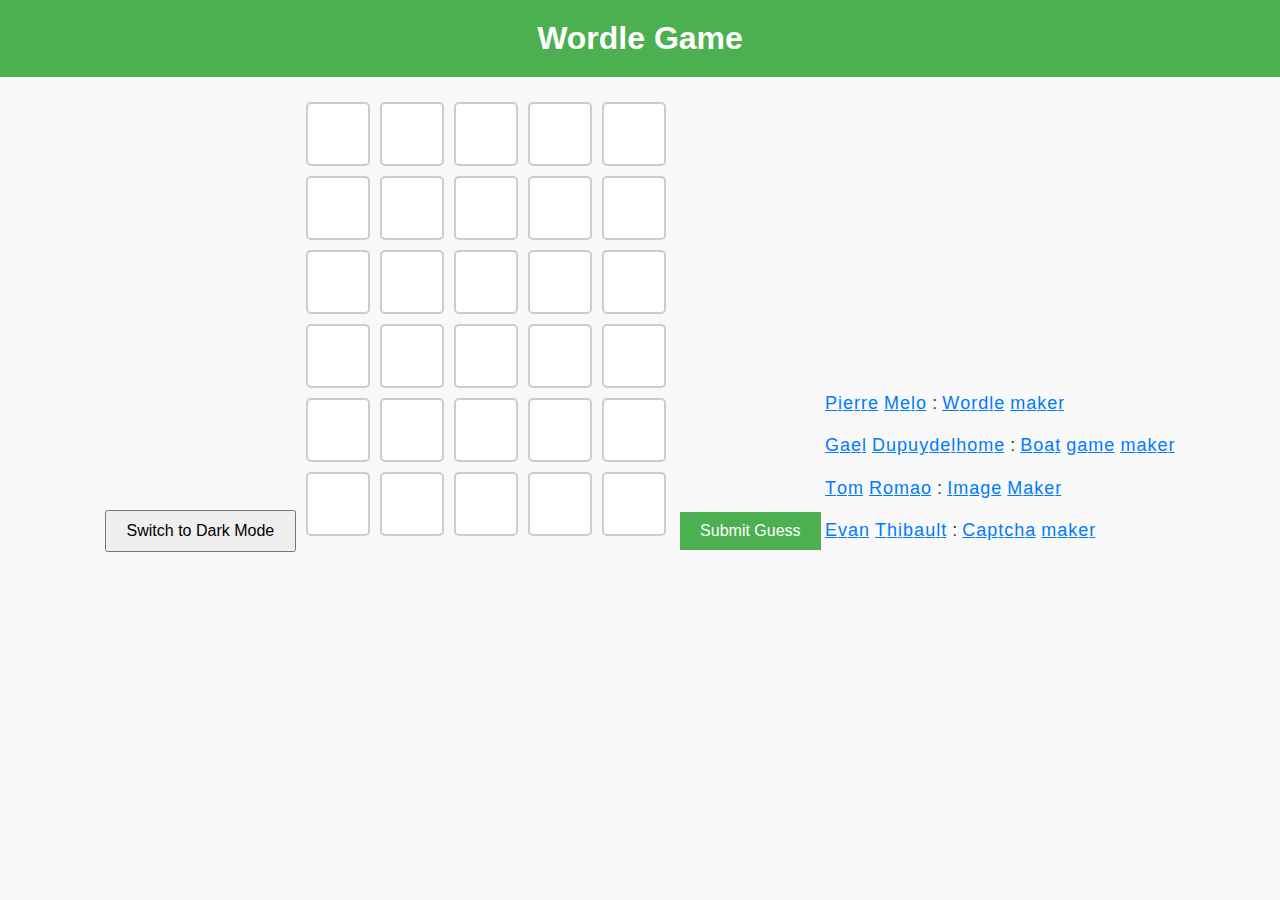
==== Credits/credits_wordle.html @ 49594df9 "Credits commit" ====
<!DOCTYPE html>
<html lang="en">
<head>
    <meta charset="UTF-8">
    <title>Wordle Game</title>
    <link rel="stylesheet" href="style.css">
</head>
<body>
    <h1>Wordle Game</h1>
    <button id="theme-toggle">Switch to Dark Mode</button>
    <div id="game"></div>
    <button id="submit-guess">Submit Guess</button>
    <div id="credits"></div>
    <script src="script.js"></script>
</body>
</html>
---- Credits/style.css ----
/* Base Styles */

body {
    font-family: 'Helvetica Neue', Arial, sans-serif;
    background-color: #f9f9f9;
    color: #333;
    margin: 0;
    padding: 0;
    text-align: center;
    transition: background-color 0.3s, color 0.3s;
}

h1 {
    background-color: #4CAF50;
    color: #fff;
    margin: 0;
    padding: 20px;
}

#game {
    display: inline-block;
    margin-top: 20px;
}

.row {
    display: flex;
    justify-content: center;
}

.tile {
    width: 60px;
    height: 60px;
    border: 2px solid #ccc;
    margin: 5px;
    font-size: 32px;
    text-transform: uppercase;
    text-align: center;
    line-height: 60px;
    border-radius: 5px;
    background-color: #fff;
    transition: background-color 0.3s, border-color 0.3s;
}

.correct {
    background-color: #6aaa64;
    border-color: #6aaa64;
    color: #fff;
}

.present {
    background-color: #c9b458;
    border-color: #c9b458;
    color: #fff;
}

.absent {
    background-color: #787c7e;
    border-color: #787c7e;
    color: #fff;
}

#credits {
    margin-top: 30px;
    display: inline-block;
    text-align: left;
    font-size: 18px;
    line-height: 1.8;
    max-width: 600px;
}

#credits .credit-line {
    margin-bottom: 10px;
}

#credits .letter {
    display: inline-block;
    color: #007bff;
    cursor: pointer;
    user-select: none;
    text-decoration: underline;
    margin-right: 1px;
    transition: color 0.3s, background-color 0.3s;
}

#credits .letter.correct {
    color: #fff;
    background-color: #6aaa64;
    border-radius: 3px;
    padding: 2px 4px;
    text-decoration: none;
}

#credits .letter.present {
    color: #fff;
    background-color: #c9b458;
    border-radius: 3px;
    padding: 2px 4px;
    text-decoration: none;
}

#credits .letter.absent {
    color: #fff;
    background-color: #787c7e;
    border-radius: 3px;
    padding: 2px 4px;
    text-decoration: none;
}

button {
    margin-top: 20px;
    padding: 10px 20px;
    font-size: 16px;
    cursor: pointer;
}

/* Style for the submit button */
#submit-guess {
    background-color: #4CAF50;
    color: white;
    border: none;
    margin-left: 5px;
}

#submit-guess:hover {
    background-color: #45a049;
}

/* Dark Mode Styles */

body.dark-mode {
    background-color: #121213;
    color: #d7dadc;
}

body.dark-mode h1 {
    background-color: #202124;
}

body.dark-mode .tile {
    background-color: #3a3a3c;
    border-color: #3a3a3c;
    color: #d7dadc;
}

body.dark-mode #credits .letter {
    color: #8ab4f8;
}

body.dark-mode #submit-guess {
    background-color: #5f6368;
}

body.dark-mode #submit-guess:hover {
    background-color: #7c7f83;
}
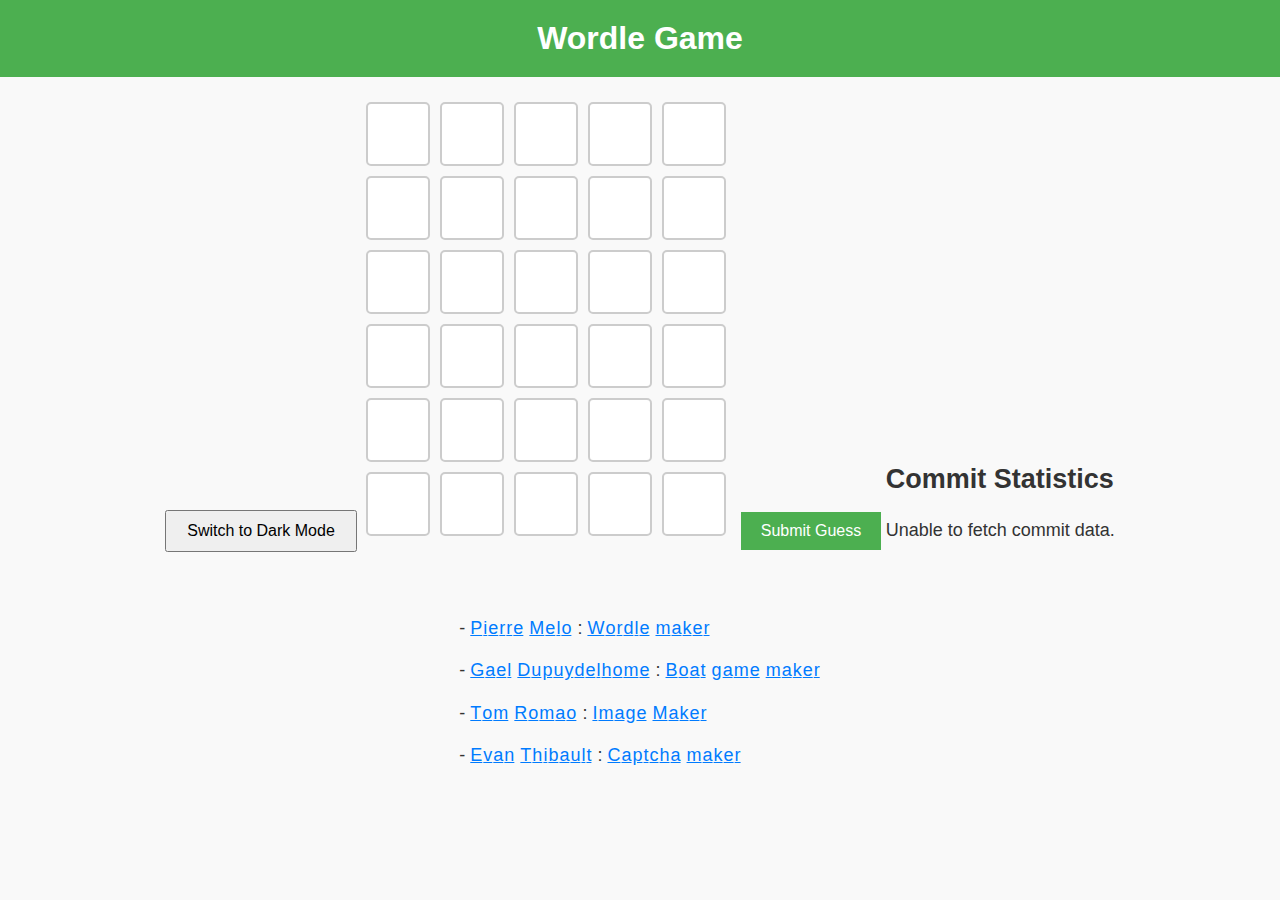
==== commit ef161546: "Cleanup + Credits commit" ====
--- a/Credits/credits_wordle.html
+++ b/Credits/credits_wordle.html
@@ -10,6 +10,7 @@
     <button id="theme-toggle">Switch to Dark Mode</button>
     <div id="game"></div>
     <button id="submit-guess">Submit Guess</button>
+    <div id="stats-board"></div> <!-- Commit Statistics Board -->
     <div id="credits"></div>
     <script src="script.js"></script>
 </body>
--- a/Credits/style.css
+++ b/Credits/style.css
@@ -125,6 +125,30 @@
     background-color: #45a049;
 }
 
+/* Styles for the stats board */
+#stats-board {
+    margin-top: 20px;
+    margin-bottom: 20px;
+    display: inline-block;
+    text-align: left;
+    font-size: 18px;
+    line-height: 1.5;
+    max-width: 600px;
+}
+
+#stats-board h2 {
+    margin-bottom: 10px;
+}
+
+#stats-board ul {
+    list-style-type: none;
+    padding: 0;
+}
+
+#stats-board li {
+    margin-bottom: 5px;
+}
+
 /* Dark Mode Styles */
 
 body.dark-mode {
@@ -152,4 +176,8 @@
 
 body.dark-mode #submit-guess:hover {
     background-color: #7c7f83;
+}
+
+body.dark-mode #stats-board {
+    color: #d7dadc;
 }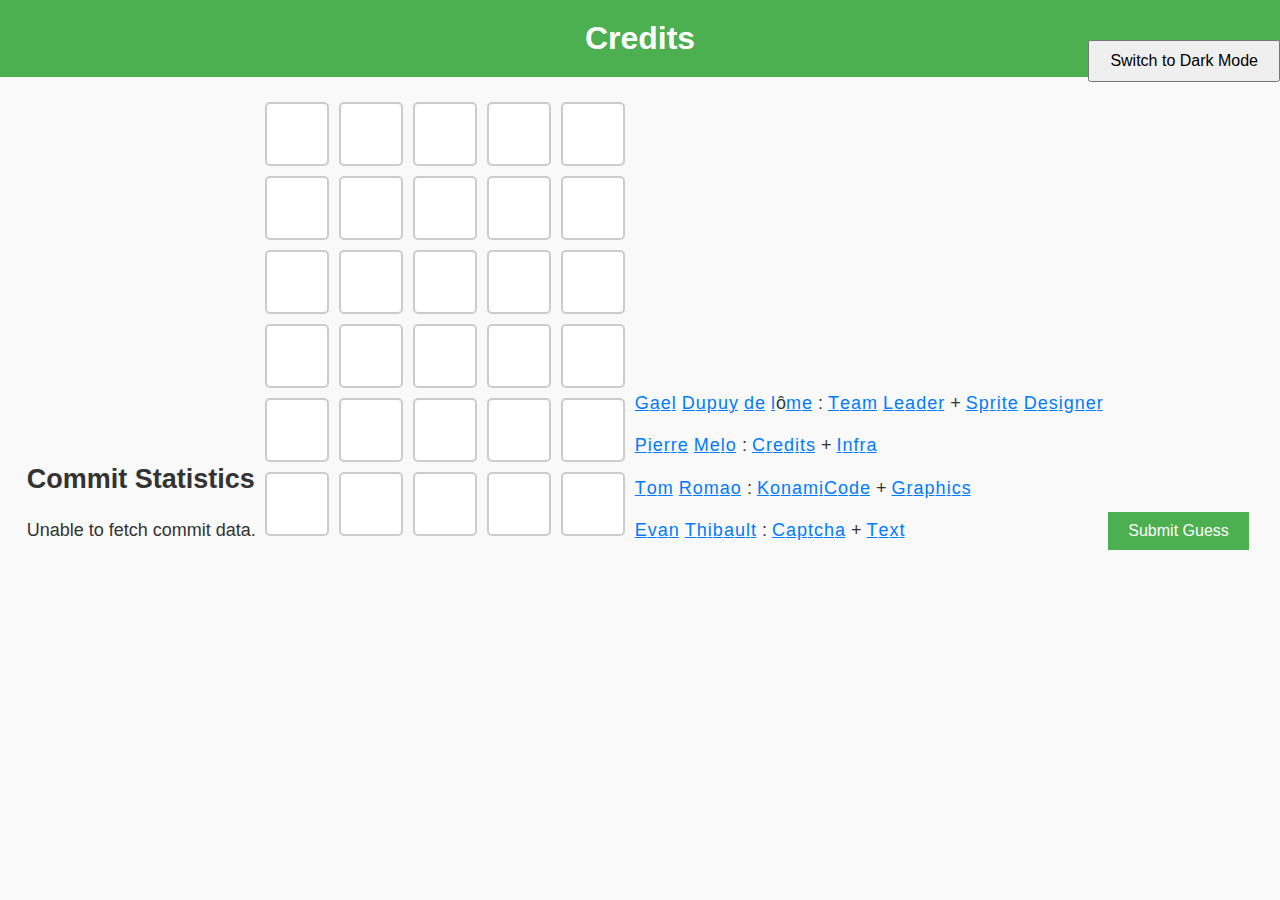
==== commit 2db09db7: "Credits done" ====
--- a/Credits/credits_wordle.html
+++ b/Credits/credits_wordle.html
@@ -2,16 +2,21 @@
 <html lang="en">
 <head>
     <meta charset="UTF-8">
-    <title>Wordle Game</title>
+    <title>Credits</title>
     <link rel="stylesheet" href="style.css">
 </head>
 <body>
-    <h1>Wordle Game</h1>
-    <button id="theme-toggle">Switch to Dark Mode</button>
+    <h1>Credits         <button id="theme-toggle">Switch to Dark Mode</button></h1>
+
+    <!-- Stats Board Moved to the Top -->
+    <div id="stats-board"></div>
+
+    <!-- Game Content in the Middle -->
     <div id="game"></div>
+
+    <div id="credits"></div>
     <button id="submit-guess">Submit Guess</button>
-    <div id="stats-board"></div> <!-- Commit Statistics Board -->
-    <div id="credits"></div>
+    <div id="game"></div>
     <script src="script.js"></script>
 </body>
-</html>+</html>
--- a/Credits/style.css
+++ b/Credits/style.css
@@ -17,9 +17,33 @@
     padding: 20px;
 }
 
+#stats-board {
+    margin-top: 10px;
+    margin-bottom: 20px;
+    display: inline-block;
+    text-align: left;
+    font-size: 18px;
+    line-height: 1.5;
+    max-width: 600px;
+}
+
+#stats-board h2 {
+    margin-bottom: 10px;
+}
+
+#stats-board ul {
+    list-style-type: none;
+    padding: 0;
+}
+
+#stats-board li {
+    margin-bottom: 5px;
+}
+
 #game {
     display: inline-block;
     margin-top: 20px;
+    margin-bottom: 20px;
 }
 
 .row {
@@ -118,35 +142,16 @@
     background-color: #4CAF50;
     color: white;
     border: none;
-    margin-left: 5px;
+    margin-top: 30px; /* Adjusted to ensure proper spacing at the bottom */
 }
 
 #submit-guess:hover {
     background-color: #45a049;
 }
 
-/* Styles for the stats board */
-#stats-board {
-    margin-top: 20px;
-    margin-bottom: 20px;
-    display: inline-block;
-    text-align: left;
-    font-size: 18px;
-    line-height: 1.5;
-    max-width: 600px;
-}
-
-#stats-board h2 {
-    margin-bottom: 10px;
-}
-
-#stats-board ul {
-    list-style-type: none;
-    padding: 0;
-}
-
-#stats-board li {
-    margin-bottom: 5px;
+#theme-toggle {
+    position:fixed;
+    right:0;
 }
 
 /* Dark Mode Styles */
@@ -180,4 +185,4 @@
 
 body.dark-mode #stats-board {
     color: #d7dadc;
-}+}
